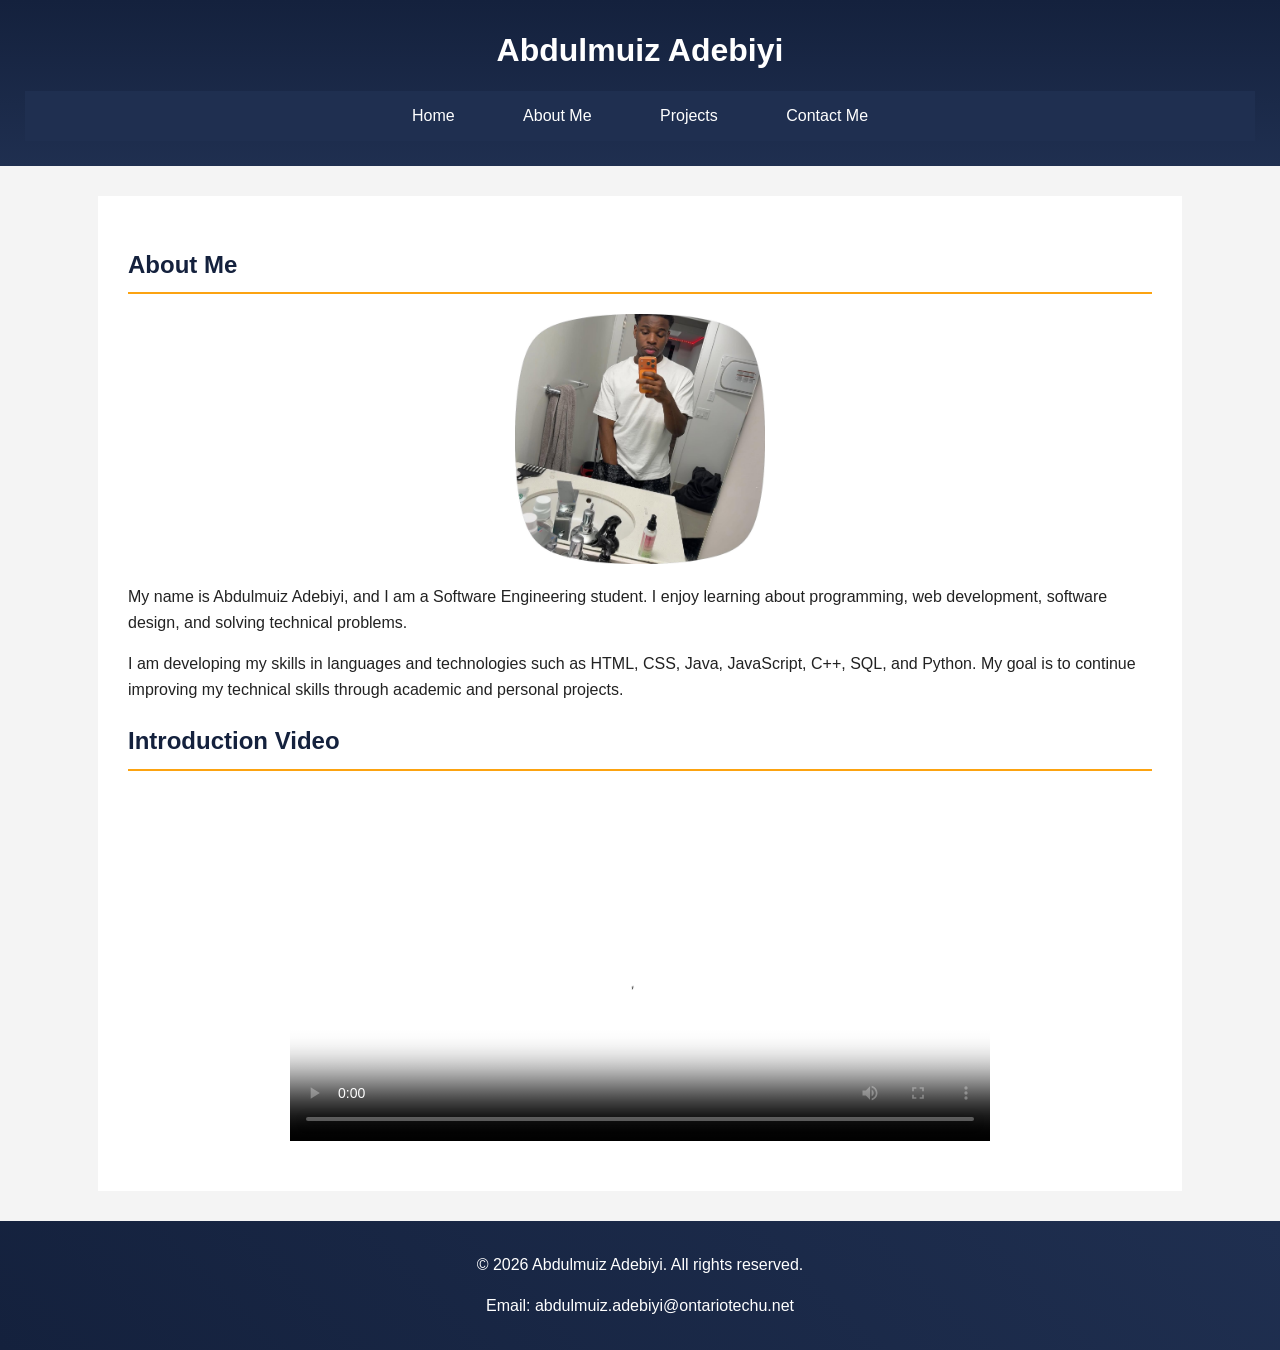
==== about.html @ 07cb5091 "Create portfolio website structure and responsive design" ====
<!DOCTYPE html>
<html lang="en">

<head>
    <meta charset="UTF-8">
    <meta name="viewport" content="width=device-width">
    <title>About Me | Abdulmuiz Adebiyi Portfolio</title>

    <!-- Desktop/Laptop stylesheet -->
    <link href="full.css" rel="stylesheet" type="text/css"
          media="only screen and (min-width: 961px)">

    <!-- Tablet stylesheet -->
    <link href="tablet.css" rel="stylesheet" type="text/css"
          media="only screen and (min-width: 481px) and (max-width: 960px)">

    <!-- Phone stylesheet -->
    <link href="phone.css" rel="stylesheet" type="text/css"
          media="only screen and (max-width: 480px)">
</head>

<body>

    <header>
        <h1>Abdulmuiz Adebiyi</h1>

        <nav>
            <a href="index.html">Home</a>
            <a href="about.html">About Me</a>
            <a href="projects.html">Projects</a>
            <a href="contact.html">Contact Me</a>
        </nav>
    </header>

    <main>
        <section>
            <h2>About Me</h2>

            <img src="images/profile.jpg"
                 alt="Photo of Abdulmuiz Adebiyi"
                 class="profile-photo">

            <p>
                My name is Abdulmuiz Adebiyi, and I am a Software Engineering
                student. I enjoy learning about programming, web development,
                software design, and solving technical problems.
            </p>

            <p>
                I am developing my skills in languages and technologies such as
                HTML, CSS, Java, JavaScript, C++, SQL, and Python. My goal is to
                continue improving my technical skills through academic and
                personal projects.
            </p>
        </section>

        <section>
            <h2>Introduction Video</h2>

            <video controls poster="images/video-poster.jpg">
                <source src="video/introduction.mp4" type="video/mp4">
                Your browser does not support HTML5 video.
            </video>
        </section>
    </main>
    <footer>
    <p>&copy; 2026 Abdulmuiz Adebiyi. All rights reserved.</p>
    <p>Email: abdulmuiz.adebiyi@ontariotechu.net</p>
</footer>

</body>

</html>
---- full.css ----
/* Desktop/Laptop stylesheet */

/* General page styling */
body {
    margin: 0;
    padding: 0;
    font-family: Arial, Helvetica, sans-serif;
    background-color: #f4f4f4;
    color: #222222;
    line-height: 1.6;
}

/* Header */
header {
    background: linear-gradient(#14213d, #1f2f50);
    color: white;
    text-align: center;
    padding: 25px;
}

header h1 {
    margin: 0 0 15px 0;
}

/* Navigation */
nav {
    background-color: #1f2f50;
    padding: 12px;
}

nav a {
    color: white;
    text-decoration: none;
    margin: 0 20px;
    padding: 8px 12px;
}

nav a:hover {
    background-color: #fca311;
    color: #14213d;
}

/* Main page content */
main {
    width: 80%;
    max-width: 1100px;
    margin: 30px auto;
    background-color: white;
    padding: 30px;
}

/* Headings */
h2 {
    color: #14213d;
    border-bottom: 2px solid #fca311;
    padding-bottom: 8px;
}

h3 {
    color: #14213d;
}

/* Project cards */
article {
    background-color: #f7f7f7;
    border-left: 5px solid #fca311;
    margin: 20px 0;
    padding: 20px;
}

/* Profile image */
.profile-photo {
    width: 250px;
    height: auto;
    display: block;
    margin: 20px auto;
    border-radius: 10px;
}

/* Video */
video {
    display: block;
    width: 70%;
    max-width: 700px;
    margin: 20px auto;
}

/* Contact form */
form {
    width: 70%;
    margin: 20px auto;
}

label {
    display: block;
    margin-top: 15px;
    font-weight: bold;
}

input[type="text"],
input[type="email"],
textarea {
    width: 100%;
    padding: 10px;
    margin-top: 5px;
    box-sizing: border-box;
    border: 1px solid #aaaaaa;
}

textarea {
    resize: vertical;
}

input[type="submit"] {
    background-color: #14213d;
    color: white;
    border: none;
    padding: 12px 20px;
    margin-top: 20px;
    cursor: pointer;
}

input[type="submit"]:hover {
    background-color: #fca311;
    color: #14213d;
}

/* Footer */
footer {
    background: linear-gradient(45deg, #14213d, #1f2f50);
    color: white;
    text-align: center;
    padding: 15px;
    margin-top: 30px;
}
---- tablet.css ----
/* Tablet stylesheet */

body {
    margin: 0;
    padding: 0;
    font-family: Arial, Helvetica, sans-serif;
    background-color: #f4f4f4;
    color: #222222;
    line-height: 1.6;
}

header {
    background-color: #14213d;
    color: white;
    text-align: center;
    padding: 20px;
}

header h1 {
    margin: 0 0 15px 0;
}

nav {
    background-color: #1f2f50;
    padding: 10px;
    text-align: center;
}

nav a {
    color: white;
    text-decoration: none;
    display: inline-block;
    margin: 5px 10px;
    padding: 8px 10px;
}

nav a:hover {
    background-color: #fca311;
    color: #14213d;
}

main {
    width: 85%;
    margin: 20px auto;
    background-color: white;
    padding: 25px;
    box-sizing: border-box;
}

h2 {
    color: #14213d;
    border-bottom: 2px solid #fca311;
    padding-bottom: 8px;
}

h3 {
    color: #14213d;
}

article {
    background-color: #f7f7f7;
    border-left: 5px solid #fca311;
    margin: 15px 0;
    padding: 15px;
}

.profile-photo {
    width: 220px;
    height: auto;
    display: block;
    margin: 20px auto;
    border-radius: 10px;
}

video {
    display: block;
    width: 90%;
    margin: 20px auto;
}

form {
    width: 85%;
    margin: 20px auto;
}

label {
    display: block;
    margin-top: 15px;
    font-weight: bold;
}

input[type="text"],
input[type="email"],
textarea {
    width: 100%;
    padding: 10px;
    margin-top: 5px;
    box-sizing: border-box;
    border: 1px solid #aaaaaa;
}

textarea {
    resize: vertical;
}

input[type="submit"] {
    background-color: #14213d;
    color: white;
    border: none;
    padding: 12px 20px;
    margin-top: 20px;
    cursor: pointer;
}

input[type="submit"]:hover {
    background-color: #fca311;
    color: #14213d;
}

footer {
    background-color: #14213d;
    color: white;
    text-align: center;
    padding: 15px;
    margin-top: 20px;
}
---- phone.css ----
/* Phone Styles */

body {
    margin: 0;
    font-family: Arial, sans-serif;
    background-color: #f4f4f4;
    color: #222222;
}

header {
    background-color: #14213d;
    color: white;
    text-align: center;
    padding: 20px 10px;
}

header h1 {
    font-size: 28px;
    margin: 0 0 15px 0;
}

nav {
    background-color: #1f3358;
    padding: 10px;
}

nav a {
    display: block;
    color: white;
    text-decoration: none;
    padding: 10px;
    border-bottom: 1px solid #ffffff;
}

nav a:last-child {
    border-bottom: none;
}
/* Main Content */

main {
    width: 90%;
    margin: 20px auto;
}

section {
    background-color: white;
    padding: 20px;
    margin-bottom: 20px;
}

h2 {
    color: #14213d;
    border-bottom: 2px solid #fca311;
    padding-bottom: 10px;
}

article {
    background-color: #f9f9f9;
    padding: 15px;
    margin-bottom: 15px;
}
/* Images and Video */

img {
    max-width: 100%;
    height: auto;
}

.profile-photo {
    display: block;
    width: 180px;
    margin: 15px auto;
}

video {
    width: 100%;
    height: auto;
}
/* Contact Form */

form {
    width: 100%;
}

label {
    display: block;
    margin-top: 15px;
    font-weight: bold;
}

input[type="text"],
input[type="email"],
textarea {
    width: 100%;
    padding: 10px;
    margin-top: 5px;
    box-sizing: border-box;
    border: 1px solid #aaaaaa;
}

textarea {
    resize: vertical;
}

input[type="submit"] {
    background-color: #14213d;
    color: white;
    border: none;
    padding: 12px 20px;
    margin-top: 20px;
    width: 100%;
    cursor: pointer;
}

input[type="submit"]:hover {
    background-color: #fca311;
    color: #14213d;
}
/* Footer */

footer {
    background-color: #14213d;
    color: white;
    text-align: center;
    padding: 15px 10px;
    margin-top: 20px;
    font-size: 14px;
}
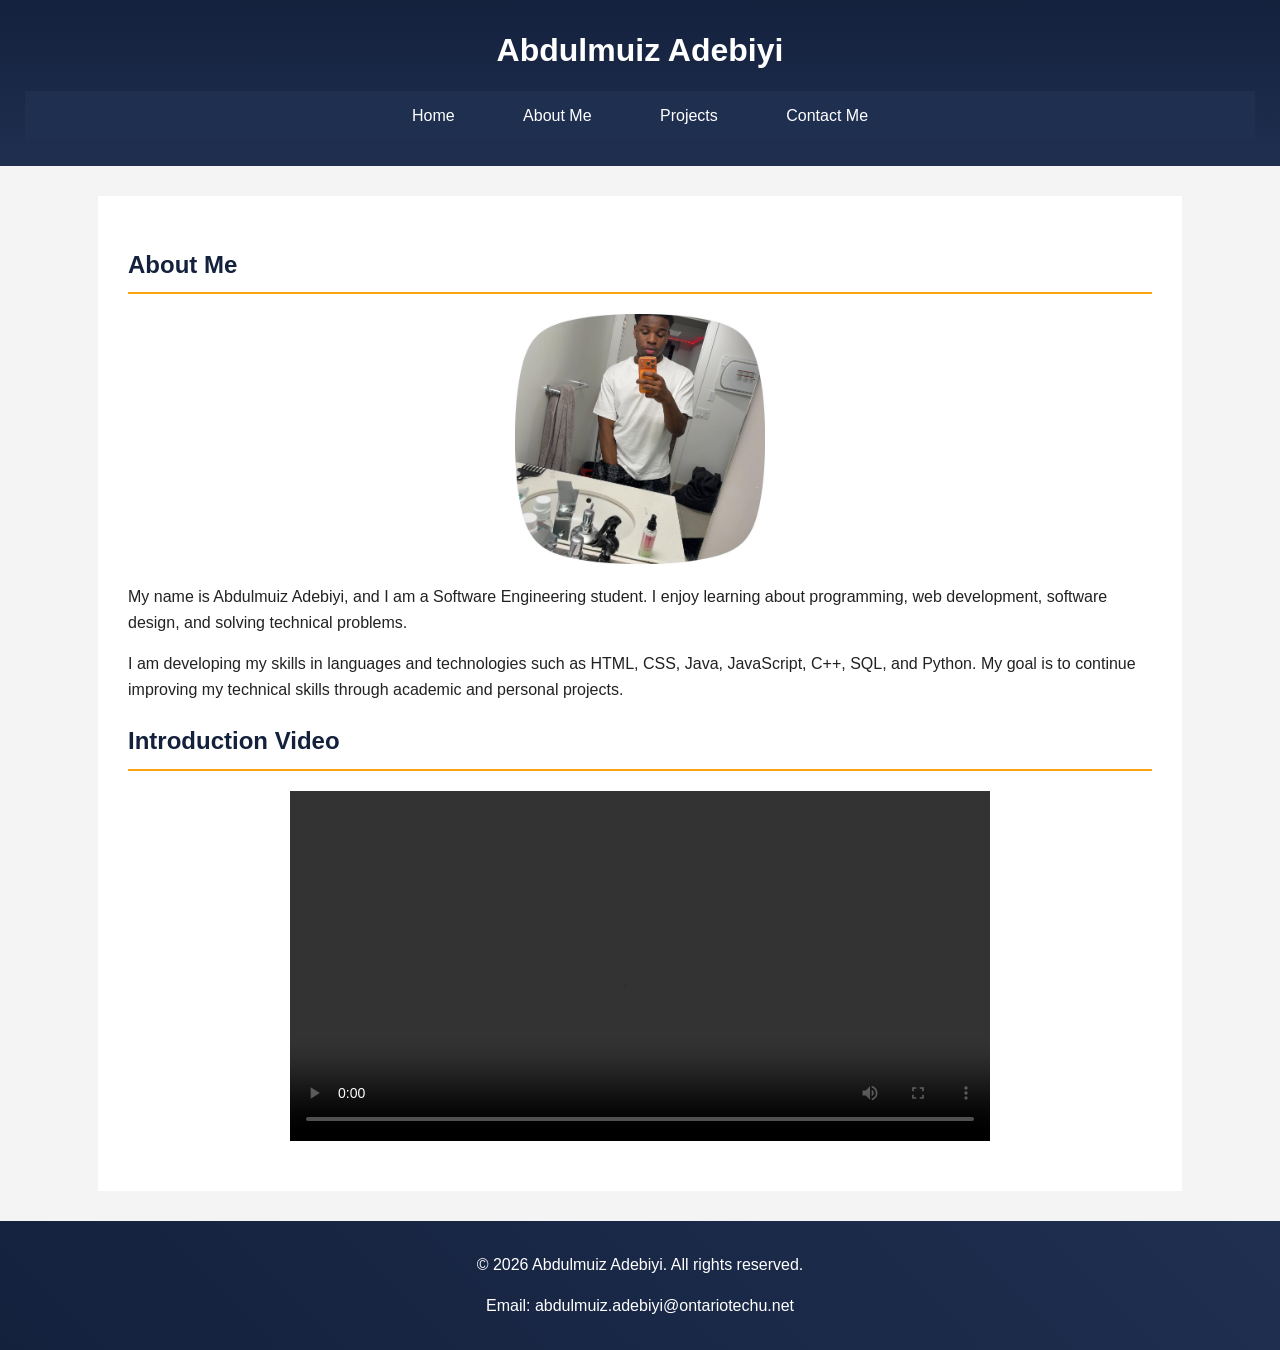
==== commit 2beff6b7: "Add introduction video to About page" ====
--- a/about.html
+++ b/about.html
@@ -53,16 +53,15 @@
                 personal projects.
             </p>
         </section>
+        <section>
+    <h2>Introduction Video</h2>
 
-        <section>
-            <h2>Introduction Video</h2>
-
-            <video controls poster="images/video-poster.jpg">
-                <source src="video/introduction.mp4" type="video/mp4">
-                Your browser does not support HTML5 video.
-            </video>
-        </section>
-    </main>
+    <video controls>
+        <source src="video/introduction.mp4" type="video/mp4">
+        Your browser does not support HTML5 video.
+    </video>
+</section>
+     </main>
     <footer>
     <p>&copy; 2026 Abdulmuiz Adebiyi. All rights reserved.</p>
     <p>Email: abdulmuiz.adebiyi@ontariotechu.net</p>
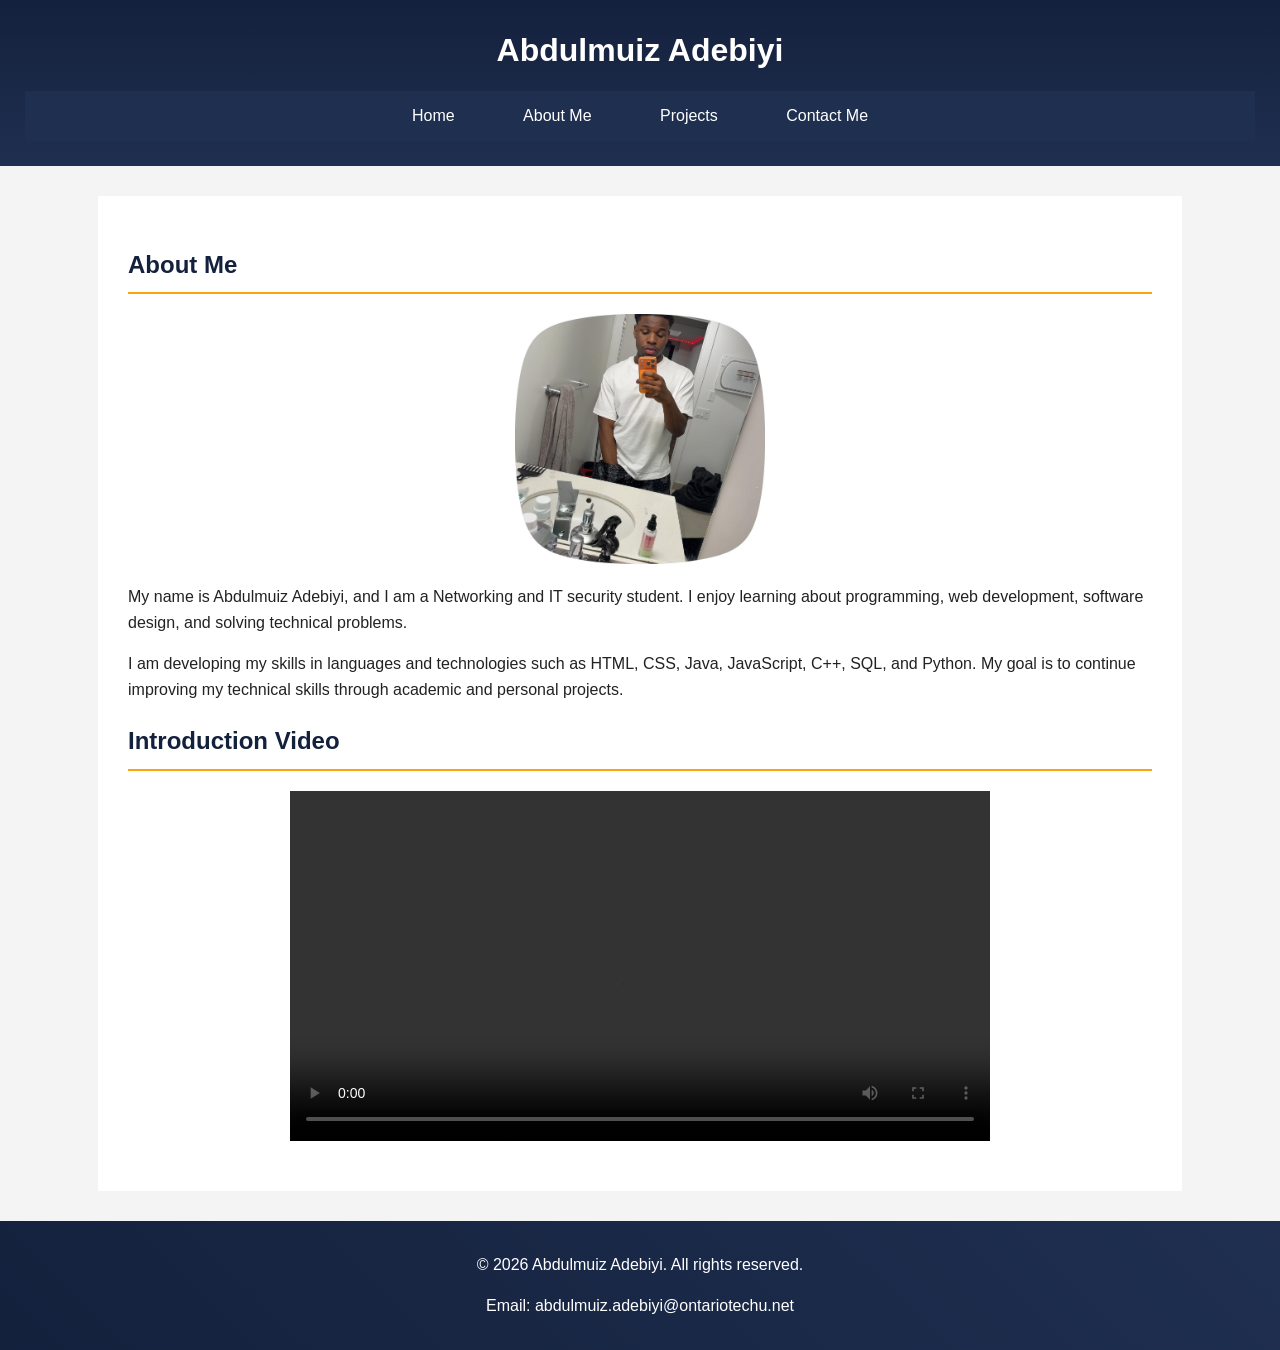
==== commit bd0ccaf8: "Update student program information" ====
--- a/about.html
+++ b/about.html
@@ -41,7 +41,7 @@
                  class="profile-photo">
 
             <p>
-                My name is Abdulmuiz Adebiyi, and I am a Software Engineering
+                My name is Abdulmuiz Adebiyi, and I am a Networking and IT security
                 student. I enjoy learning about programming, web development,
                 software design, and solving technical problems.
             </p>
